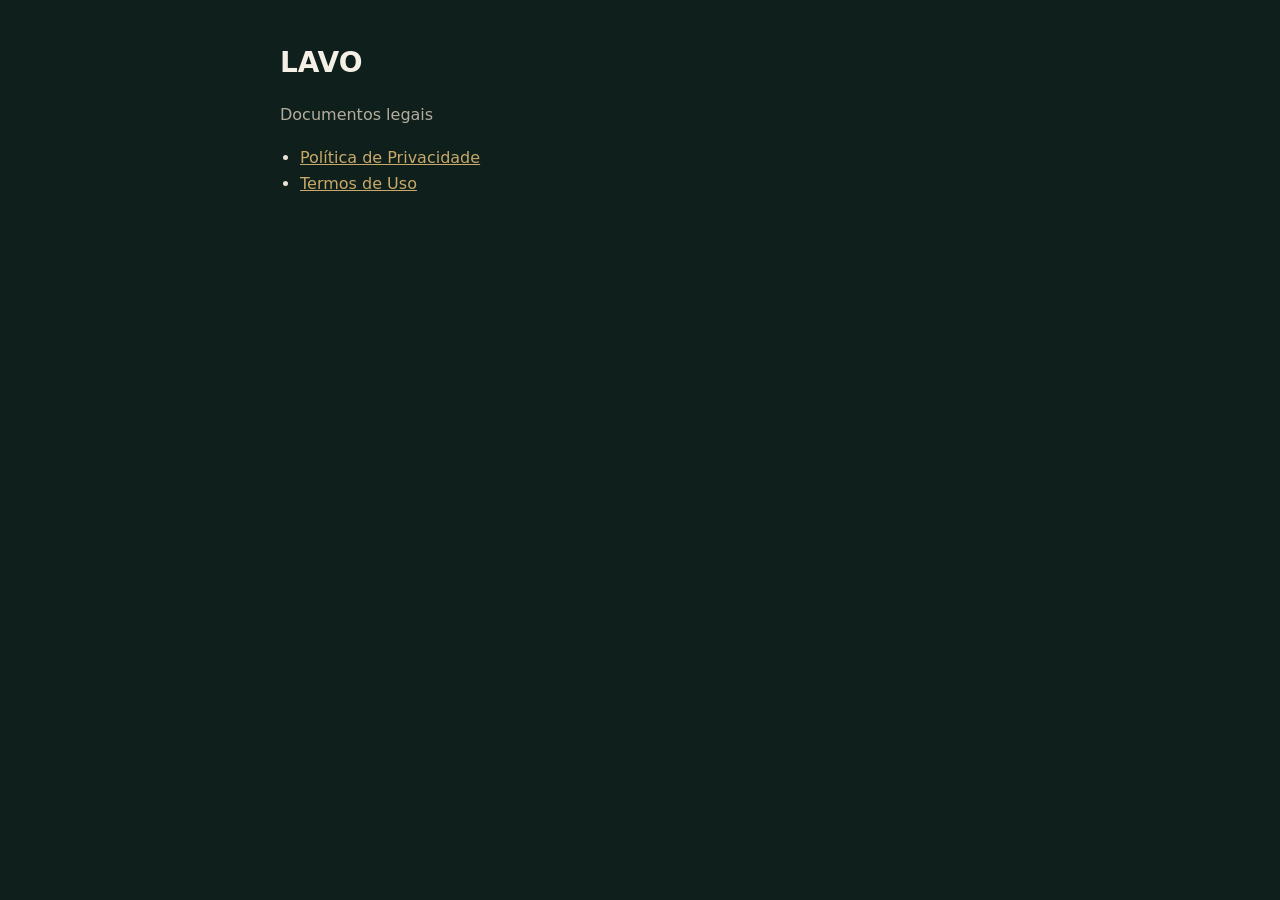
==== index.html @ 6fe66655 "Politica de privacidade e termos de uso da LAVO Co-Authored-By: Claude Sonnet 5.5 <noreply@anthropic" ====
<!doctype html>
<html lang="pt-BR"><head><meta charset="utf-8"><meta name="viewport" content="width=device-width,initial-scale=1">
<title>LAVO · Documentos legais</title><link rel="stylesheet" href="style.css"></head><body><main>
<h1>LAVO</h1>
<p class="muted">Documentos legais</p>
<ul><li><a href="privacidade/">Política de Privacidade</a></li><li><a href="termos/">Termos de Uso</a></li></ul>
</main></body></html>
---- style.css ----
body{margin:0;background:#0F1F1B;color:#F5F0E6;font:16px/1.65 system-ui,-apple-system,Segoe UI,Roboto,sans-serif}
main{max-width:720px;margin:0 auto;padding:40px 20px 80px}
h1{font-size:28px;margin:0 0 4px}h2{font-size:19px;margin:32px 0 6px;color:#C8A96A}
p,li{color:#E8E2D4}small,.muted{color:#B3AD9F}a{color:#C8A96A}ul{padding-left:20px}
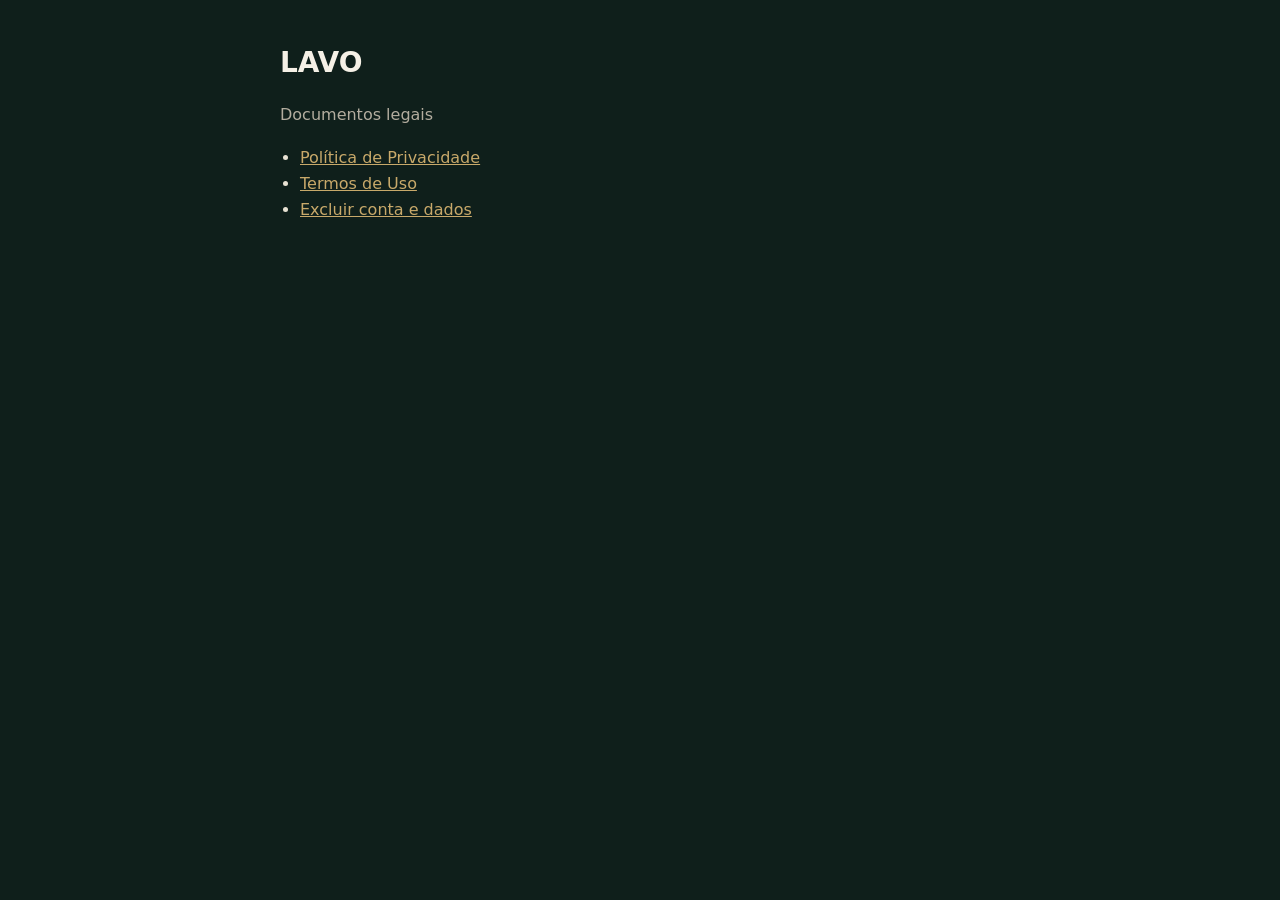
==== commit 345e6586: "Adiciona pagina de exclusao de conta e dados Co-Authored-By: Claude Sonnet 5.5 <noreply@anthropic.co" ====
--- a/index.html
+++ b/index.html
@@ -3,5 +3,5 @@
 <title>LAVO · Documentos legais</title><link rel="stylesheet" href="style.css"></head><body><main>
 <h1>LAVO</h1>
 <p class="muted">Documentos legais</p>
-<ul><li><a href="privacidade/">Política de Privacidade</a></li><li><a href="termos/">Termos de Uso</a></li></ul>
+<ul><li><a href="privacidade/">Política de Privacidade</a></li><li><a href="termos/">Termos de Uso</a></li><li><a href="excluir-conta/">Excluir conta e dados</a></li></ul>
 </main></body></html>
